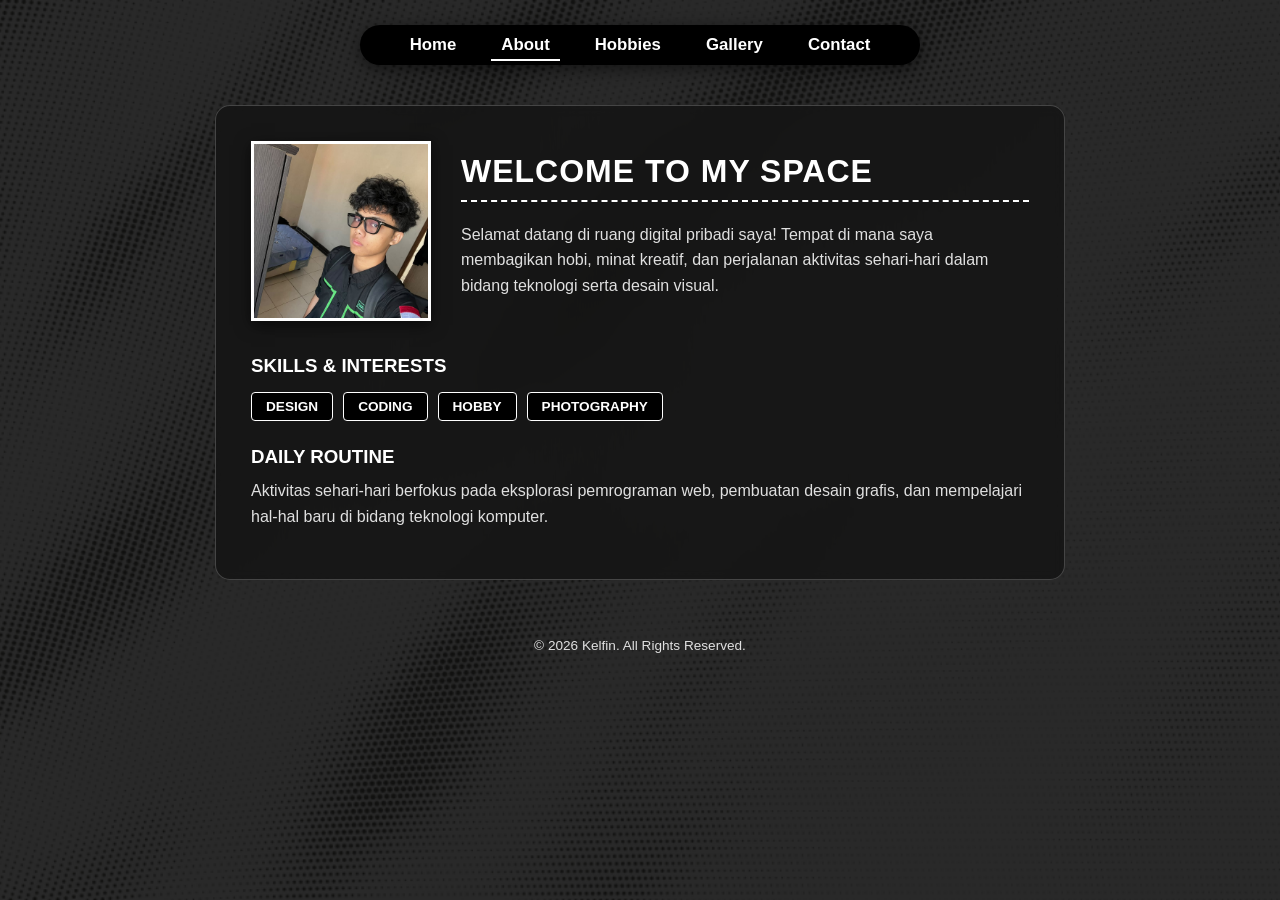
==== about.html @ 2b46f412 "Personal Web" ====
<!DOCTYPE html>
<html lang="id">
<head>
    <meta charset="UTF-8">
    <meta name="viewport" content="width=device-width, initial-scale=1.0">
    <title>About - Personal Web</title>
    <link rel="stylesheet" href="css/style.css">
</head>
<body>
    <header>
        <nav>
            <ul>
                <li><a href="index.html">Home</a></li>
                <li><a href="about.html" class="active">About</a></li>
                <li><a href="hobbies.html">Hobbies</a></li>
                <li><a href="gallery.html">Gallery</a></li>
                <li><a href="contact.html">Contact</a></li>
            </ul>
        </nav>
    </header>

    <div class="container-box">
        
        <div class="about-profile">
            <div class="about-avatar">
              <img src="img/profile.jpg" alt="Foto Profil Pribadi">
            </div>
            <div class="about-text">
                <h2>WELCOME TO MY SPACE</h2>
                <p>Selamat datang di ruang digital pribadi saya! Tempat di mana saya membagikan hobi, minat kreatif, dan perjalanan aktivitas sehari-hari dalam bidang teknologi serta desain visual.</p>
            </div>
        </div>
        
        <h3 style="margin-top: 25px; margin-bottom: 10px;">SKILLS & INTERESTS</h3>
        <div class="skills-list">
            <span class="skill-box">DESIGN</span>
            <span class="skill-box">CODING</span>
            <span class="skill-box">HOBBY</span>
            <span class="skill-box">PHOTOGRAPHY</span>
        </div>

        <h3 style="margin-top: 25px; margin-bottom: 10px;">DAILY ROUTINE</h3>
        <p>Aktivitas sehari-hari berfokus pada eksplorasi pemrograman web, pembuatan desain grafis, dan mempelajari hal-hal baru di bidang teknologi komputer.</p>
    </div>

    <footer>
        <p>&copy; 2026 Kelfin. All Rights Reserved.</p>
    </footer>
</body>
</html>
---- css/style.css ----
* {
    margin: 0;
    padding: 0;
    box-sizing: border-box;
    font-family: 'Arial', sans-serif;
}

body {
    background-image: url('../img/bg.jpg');
    background-size: cover;
    background-position: center;
    background-repeat: no-repeat;
    background-attachment: fixed;
    color: #ffffff;
    min-height: 100vh;
    display: flex;
    flex-direction: column;
}

header {
    width: 100%;
    display: flex;
    justify-content: center;
    padding-top: 25px;
}

nav {
    background-color: #000000;
    padding: 10px 40px;
    border-radius: 50px;
    box-shadow: 0px 4px 15px rgba(0, 0, 0, 0.5);
}

nav ul {
    list-style: none;
    display: flex;
    gap: 25px;
    align-items: center;
}

nav a {
    color: #ffffff;
    text-decoration: none;
    font-weight: bold;
    font-size: 1.05rem;
    padding: 5px 10px;
    transition: all 0.2s ease;
}

nav a:hover, nav a.active {
    border-bottom: 2px solid #ffffff;
}

.about-profile {
    display: flex;
    gap: 30px;
    align-items: center;
    flex-wrap: wrap;
    margin-bottom: 30px;
}

.about-avatar {
    flex: 0 0 180px;
    text-align: center;
}

.about-avatar img {
    width: 180px;
    height: 180px;
    object-fit: cover;
    border: 3px solid #ffffff;
    box-shadow: 0px 4px 15px rgba(0, 0, 0, 0.6);}

.about-text {
    flex: 1;
    min-width: 250px;
}

@media (max-width: 600px) {
    .about-profile {
        flex-direction: column;
        text-align: center;
    }
}

.main-content {
    flex: 1;
    display: flex;
    justify-content: center;
    align-items: center;
    padding: 20px;
}

.home-hero {
    position: relative;
    width: 480px;
    max-width: 90%;
    display: flex;
    justify-content: center;
    align-items: center;
}

.home-hero img.paper-img {
    width: 100%;
    height: auto;
    display: block;
    filter: drop-shadow(0px 8px 15px rgba(0, 0, 0, 0.6));
}

.hero-text {
    position: absolute;
    color: #000000;
    text-align: center;
    font-weight: 900;
    font-size: 2.2rem;
    line-height: 1.1;
    letter-spacing: -0.5px;
}

.container-box {
    max-width: 850px;
    width: 90%;
    margin: 40px auto;
    background: rgba(20, 20, 20, 0.85);
    border: 1px solid rgba(255, 255, 255, 0.2);
    border-radius: 15px;
    padding: 35px;
    backdrop-filter: blur(5px);
}

.container-box h2 {
    font-size: 2rem;
    border-bottom: 2px dashed #ffffff;
    padding-bottom: 10px;
    margin-bottom: 20px;
    letter-spacing: 1px;
}

p {
    line-height: 1.6;
    color: #e0e0e0;
    margin-bottom: 15px;
}

.card-grid {
    display: grid;
    grid-template-columns: repeat(auto-fit, minmax(240px, 1fr));
    gap: 20px;
    margin-top: 20px;
}

.card {
    border: 1px solid #ffffff;
    padding: 15px;
    background-color: #121212;
    border-radius: 8px;
}

.card img {
    width: 100%;
    height: 180px;
    object-fit: cover;
    margin-bottom: 10px;
    border-radius: 4px;
}

.skills-list {
    display: flex;
    gap: 10px;
    flex-wrap: wrap;
    margin-top: 15px;
}

.skill-box {
    border: 1px solid #ffffff;
    padding: 6px 14px;
    background-color: #000000;
    font-weight: bold;
    font-size: 0.85rem;
    border-radius: 4px;
}

.form-group {
    margin-bottom: 15px;
}

.form-group label {
    display: block;
    margin-bottom: 5px;
    font-weight: bold;
}

.form-group input, .form-group textarea {
    width: 100%;
    padding: 10px;
    background-color: #0d0d0d;
    border: 1px solid #ffffff;
    color: #ffffff;
    border-radius: 5px;
}

button {
    background-color: #ffffff;
    color: #000000;
    border: none;
    padding: 10px 25px;
    font-weight: bold;
    cursor: pointer;
    border-radius: 5px;
}

button:hover {
    background-color: #cccccc;
}

footer {
    text-align: center;
    padding: 15px;
    font-size: 0.85rem;
    color: #888888;
}
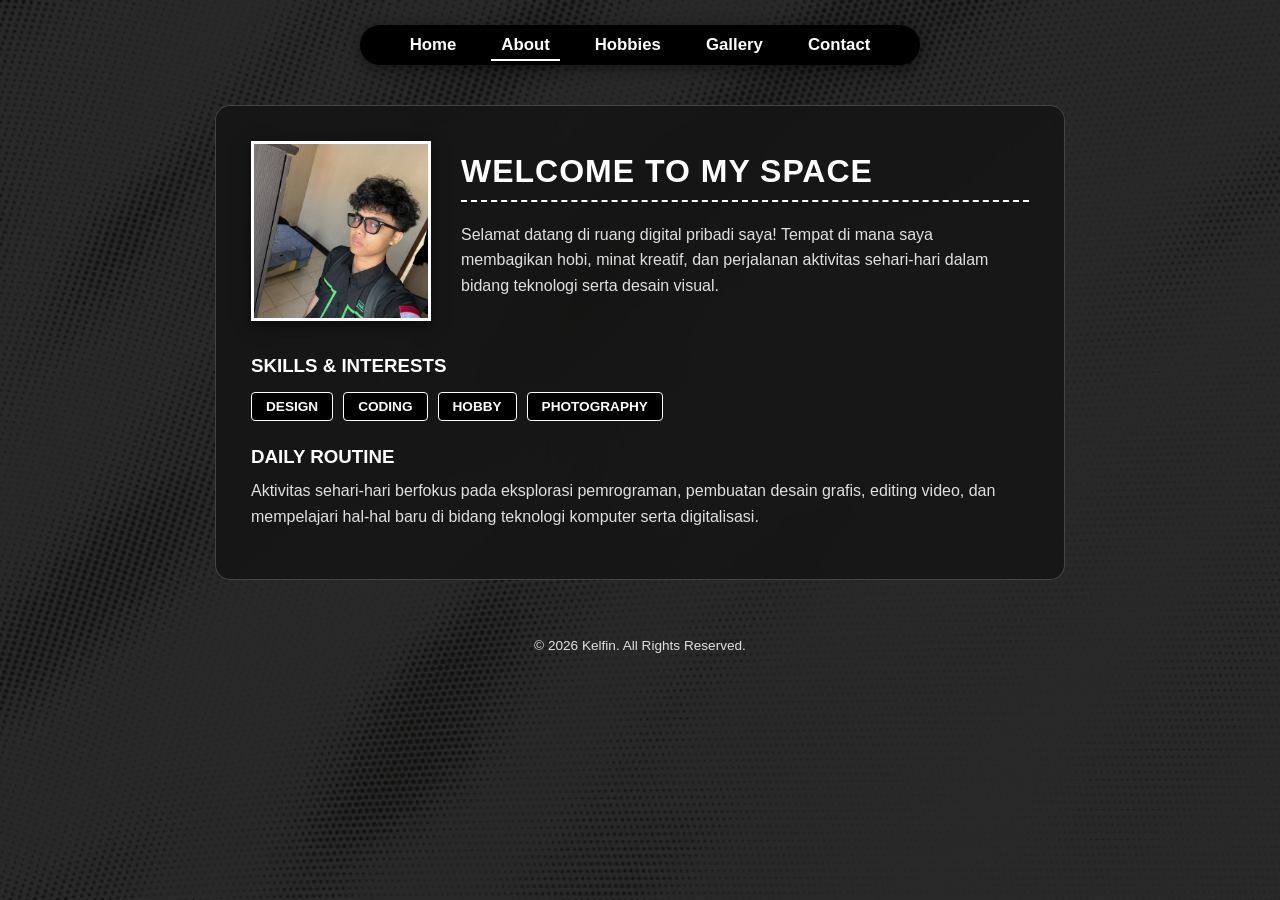
==== commit 1348ce83: "about.html" ====
--- a/about.html
+++ b/about.html
@@ -40,11 +40,11 @@
         </div>
 
         <h3 style="margin-top: 25px; margin-bottom: 10px;">DAILY ROUTINE</h3>
-        <p>Aktivitas sehari-hari berfokus pada eksplorasi pemrograman web, pembuatan desain grafis, dan mempelajari hal-hal baru di bidang teknologi komputer.</p>
+        <p>Aktivitas sehari-hari berfokus pada eksplorasi pemrograman, pembuatan desain grafis, editing video, dan mempelajari hal-hal baru di bidang teknologi komputer serta digitalisasi.</p>
     </div>
 
     <footer>
         <p>&copy; 2026 Kelfin. All Rights Reserved.</p>
     </footer>
 </body>
-</html>+</html>
